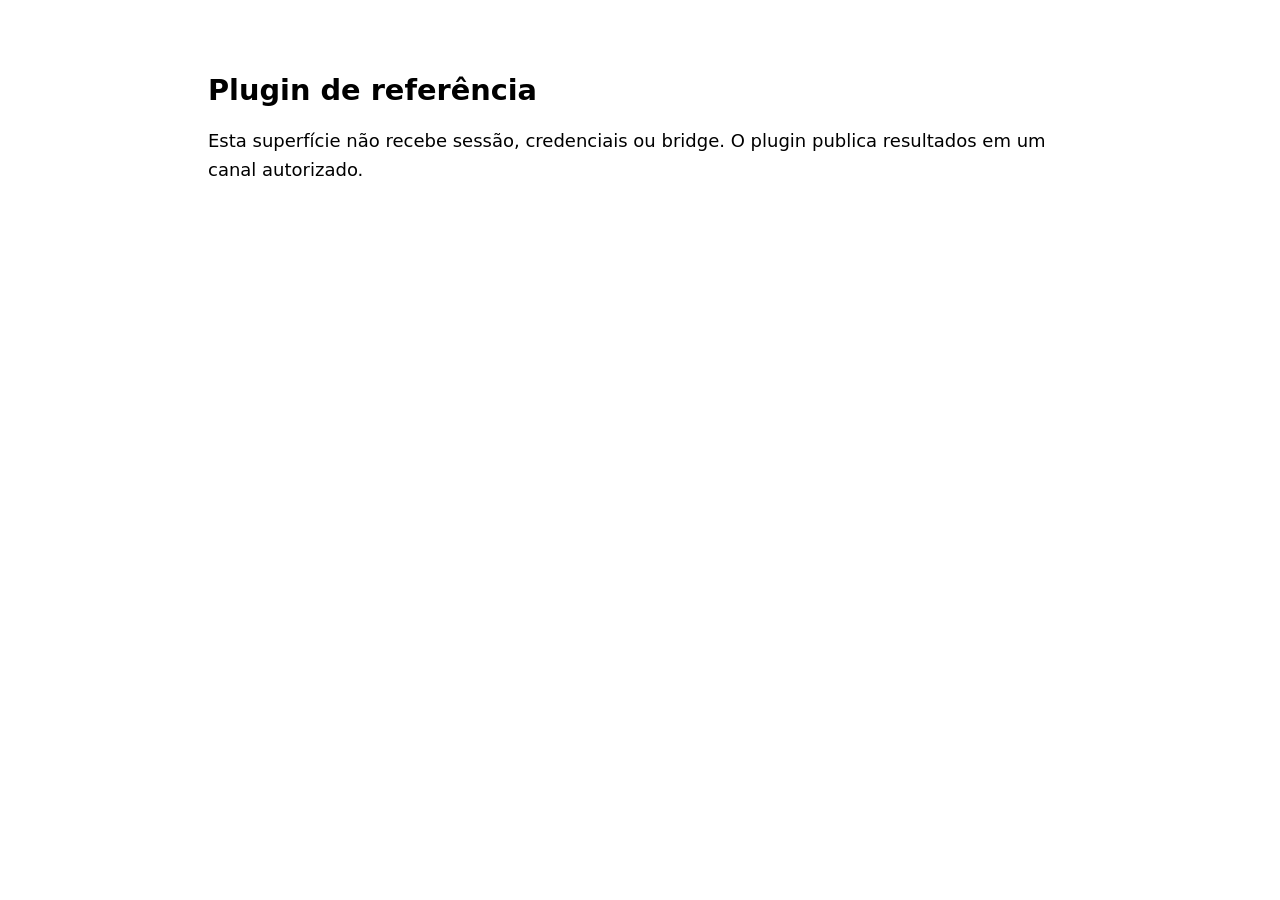
==== examples/plugins/reference/ui/index.html @ f2815fa9 "feat: adiciona SDK TinyGo e exemplos de pasta com superfícies e assets" ====
<!doctype html><html lang="pt-BR"><meta charset="utf-8"><meta name="viewport" content="width=device-width"><title>Plugin de referência</title><link rel="stylesheet" href="style.css"><main><h1>Plugin de referência</h1><p>Esta superfície não recebe sessão, credenciais ou bridge. O plugin publica resultados em um canal autorizado.</p></main></html>
---- examples/plugins/reference/ui/style.css ----
:root{font:18px system-ui;color-scheme:light dark}main{max-width:48rem;margin:2rem auto;padding:1rem}h1{font-size:1.6rem;line-height:1.2}p{line-height:1.6}
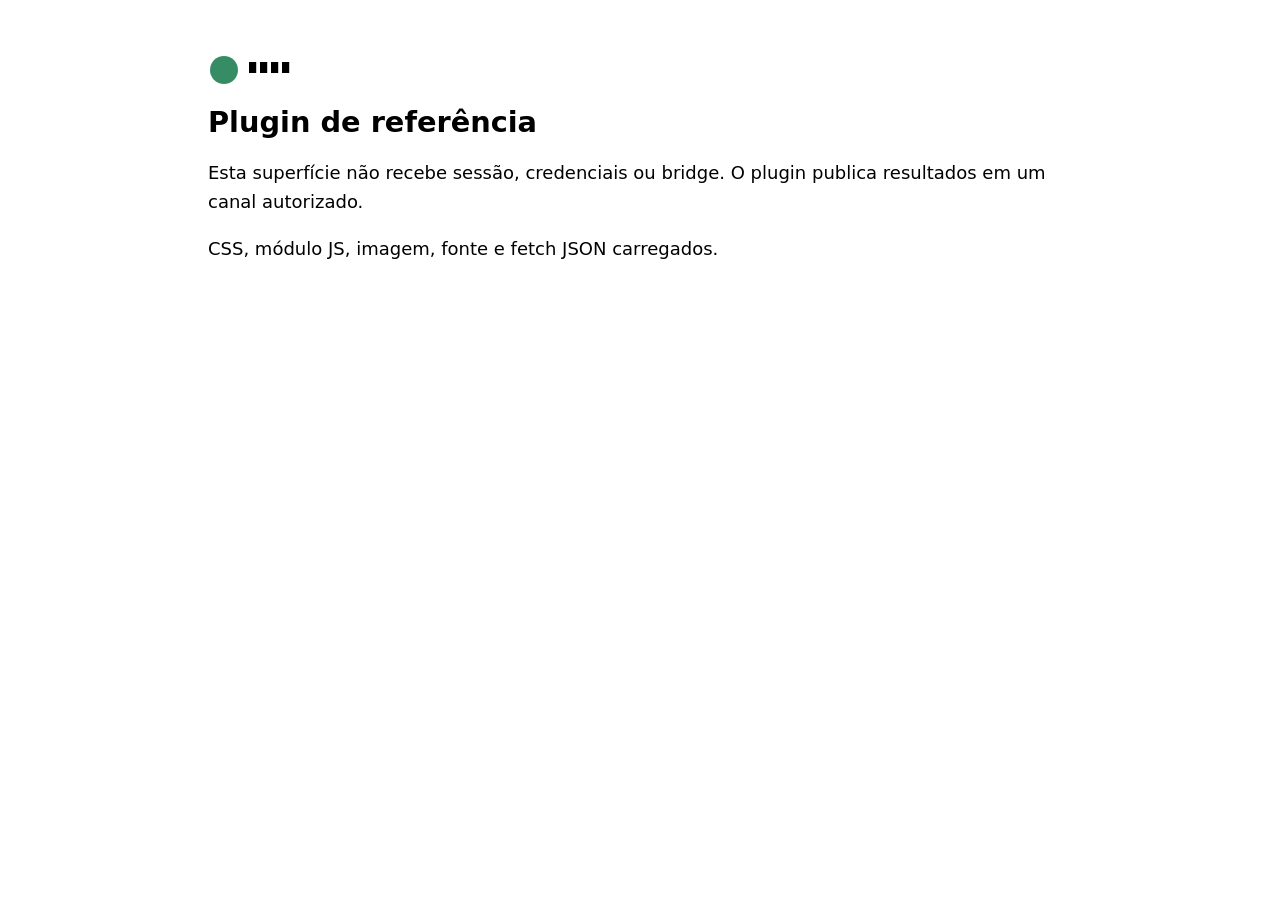
==== commit 2213b413: "fix: permite assets de UI bundled sob sandbox opaco" ====
--- a/examples/plugins/reference/ui/index.html
+++ b/examples/plugins/reference/ui/index.html
@@ -1 +1 @@
-<!doctype html><html lang="pt-BR"><meta charset="utf-8"><meta name="viewport" content="width=device-width"><title>Plugin de referência</title><link rel="stylesheet" href="style.css"><main><h1>Plugin de referência</h1><p>Esta superfície não recebe sessão, credenciais ou bridge. O plugin publica resultados em um canal autorizado.</p></main></html>
+<!doctype html><html lang="pt-BR"><meta charset="utf-8"><meta name="viewport" content="width=device-width"><title>Plugin de referência</title><link rel="stylesheet" href="style.css"><script type="module" src="main.mjs"></script><main><img src="image.svg" alt=""><span class="fixture-font">Papo</span><h1>Plugin de referência</h1><p>Esta superfície não recebe sessão, credenciais ou bridge. O plugin publica resultados em um canal autorizado.</p><p id="resource-status">Carregando recursos…</p></main></html>
--- a/examples/plugins/reference/ui/style.css
+++ b/examples/plugins/reference/ui/style.css
@@ -1 +1,3 @@
 :root{font:18px system-ui;color-scheme:light dark}main{max-width:48rem;margin:2rem auto;padding:1rem}h1{font-size:1.6rem;line-height:1.2}p{line-height:1.6}
+
+@font-face{font-family:"Papo Fixture";src:url("fixture.ttf") format("truetype")}body{--fixture-css:loaded}.fixture-font{font-family:"Papo Fixture"}img{vertical-align:middle;margin-right:.5rem}
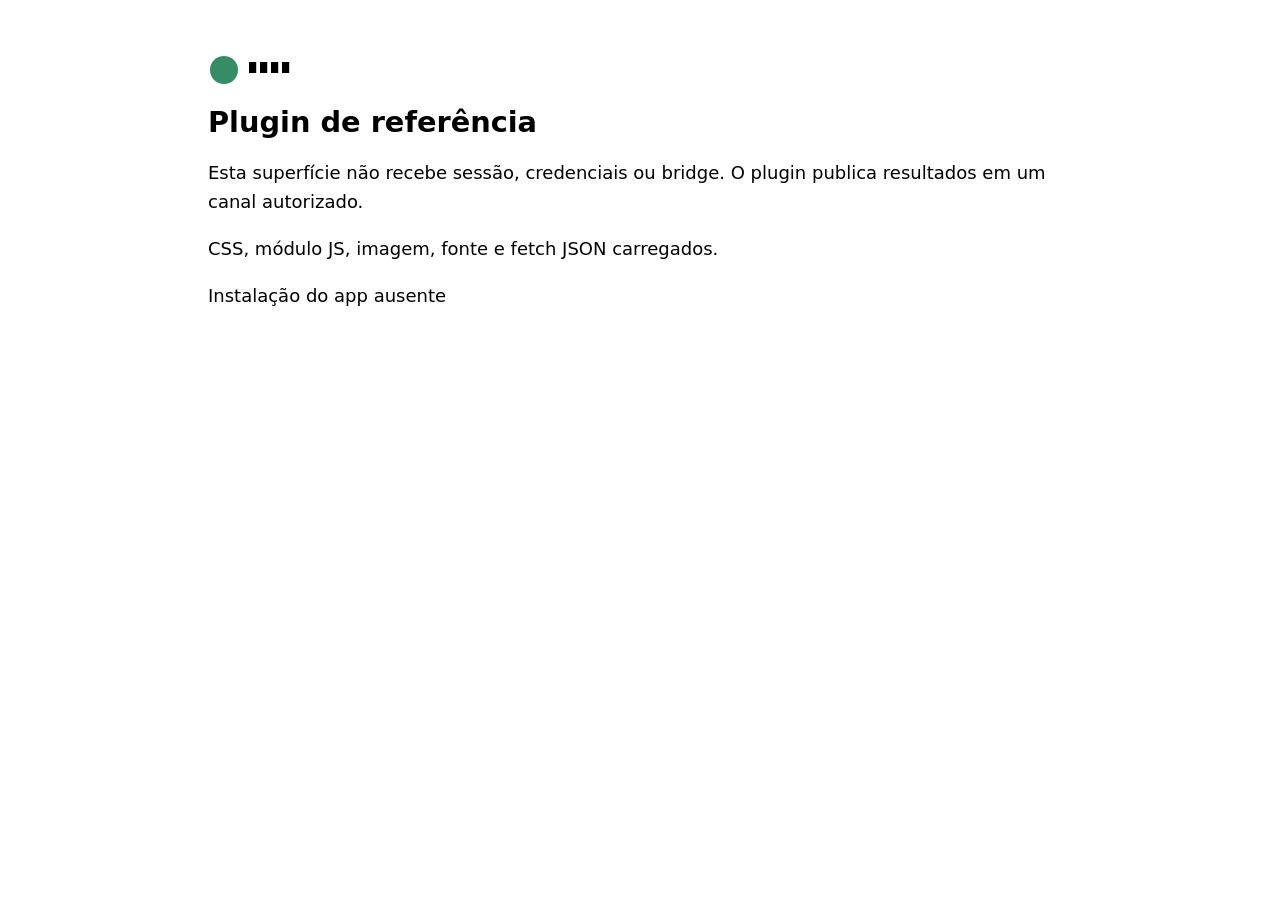
==== commit ebc62db4: "feat: demonstra convites e jogo da velha com SDK UI e polling" ====
--- a/examples/plugins/reference/ui/index.html
+++ b/examples/plugins/reference/ui/index.html
@@ -1 +1 @@
-<!doctype html><html lang="pt-BR"><meta charset="utf-8"><meta name="viewport" content="width=device-width"><title>Plugin de referência</title><link rel="stylesheet" href="style.css"><script type="module" src="main.mjs"></script><main><img src="image.svg" alt=""><span class="fixture-font">Papo</span><h1>Plugin de referência</h1><p>Esta superfície não recebe sessão, credenciais ou bridge. O plugin publica resultados em um canal autorizado.</p><p id="resource-status">Carregando recursos…</p></main></html>
+<!doctype html><html lang="pt-BR"><meta charset="utf-8"><meta name="viewport" content="width=device-width"><title>Plugin de referência</title><link rel="stylesheet" href="style.css"><script type="module" src="main.mjs"></script><script type="module" src="game.mjs"></script><main><img src="image.svg" alt=""><span class="fixture-font">Papo</span><h1>Plugin de referência</h1><p>Esta superfície não recebe sessão, credenciais ou bridge. O plugin publica resultados em um canal autorizado.</p><p id="resource-status">Carregando recursos…</p><section aria-label="Jogo da velha"><p id="game-status">Abra pelo Papo para jogar.</p><div id="board" role="group" aria-label="Tabuleiro"></div><output id="latency"></output></section></main></html>
--- a/examples/plugins/reference/ui/style.css
+++ b/examples/plugins/reference/ui/style.css
@@ -1,3 +1,4 @@
 :root{font:18px system-ui;color-scheme:light dark}main{max-width:48rem;margin:2rem auto;padding:1rem}h1{font-size:1.6rem;line-height:1.2}p{line-height:1.6}
 
 @font-face{font-family:"Papo Fixture";src:url("fixture.ttf") format("truetype")}body{--fixture-css:loaded}.fixture-font{font-family:"Papo Fixture"}img{vertical-align:middle;margin-right:.5rem}
+#board{display:grid;grid-template-columns:repeat(3,64px);gap:6px;margin:1rem 0}#board button{width:64px;height:64px;font-size:2rem}#latency{display:block;font-size:.85rem}
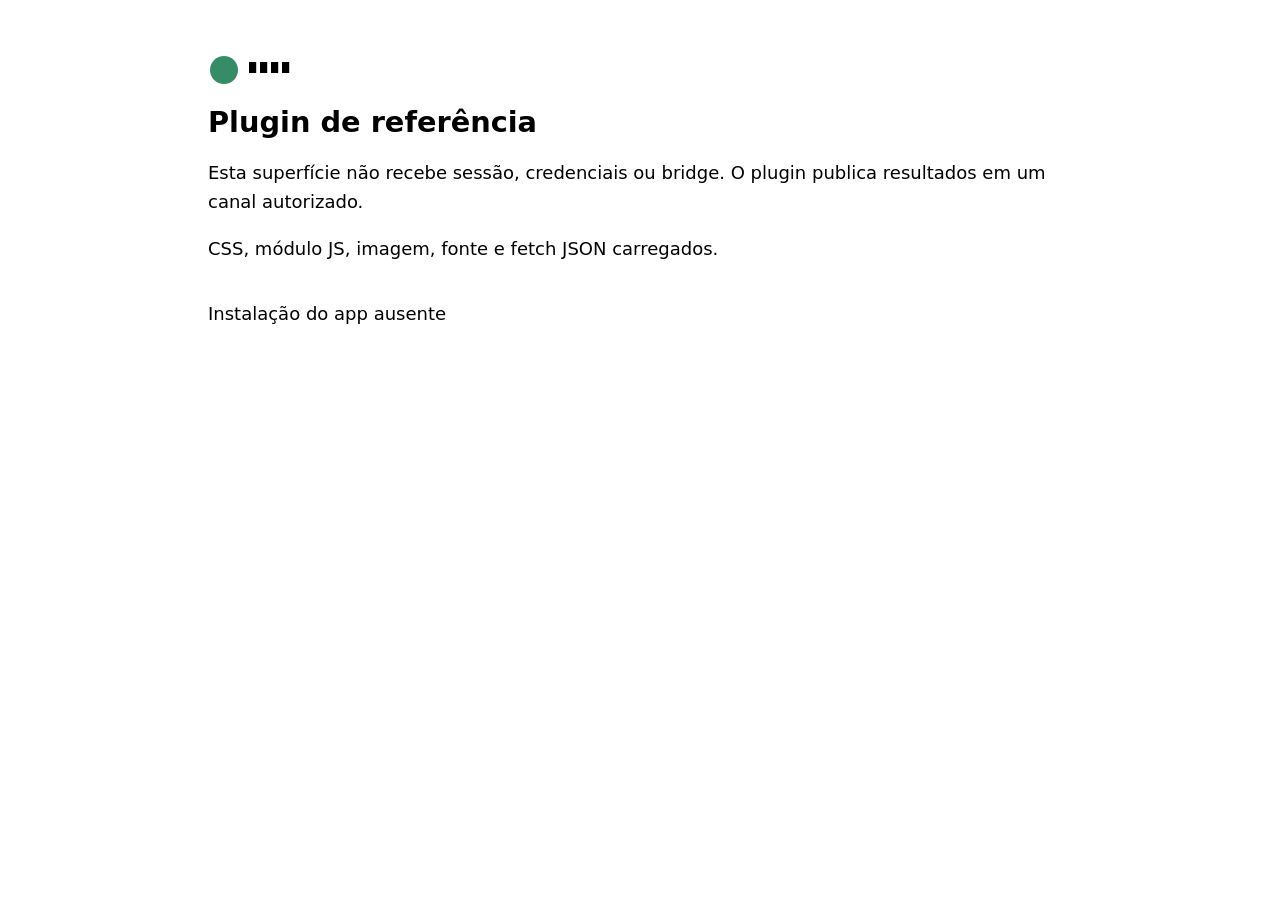
==== commit 08161e99: "feat: demonstra nomes e avatares no sandbox com SDK e contrato atualizados" ====
--- a/examples/plugins/reference/ui/index.html
+++ b/examples/plugins/reference/ui/index.html
@@ -1 +1 @@
-<!doctype html><html lang="pt-BR"><meta charset="utf-8"><meta name="viewport" content="width=device-width"><title>Plugin de referência</title><link rel="stylesheet" href="style.css"><script type="module" src="main.mjs"></script><script type="module" src="game.mjs"></script><main><img src="image.svg" alt=""><span class="fixture-font">Papo</span><h1>Plugin de referência</h1><p>Esta superfície não recebe sessão, credenciais ou bridge. O plugin publica resultados em um canal autorizado.</p><p id="resource-status">Carregando recursos…</p><section aria-label="Jogo da velha"><p id="game-status">Abra pelo Papo para jogar.</p><div id="board" role="group" aria-label="Tabuleiro"></div><output id="latency"></output></section></main></html>
+<!doctype html><html lang="pt-BR"><meta charset="utf-8"><meta name="viewport" content="width=device-width"><title>Plugin de referência</title><link rel="stylesheet" href="style.css"><script type="module" src="main.mjs"></script><script type="module" src="game.mjs"></script><main><img src="image.svg" alt=""><span class="fixture-font">Papo</span><h1>Plugin de referência</h1><p>Esta superfície não recebe sessão, credenciais ou bridge. O plugin publica resultados em um canal autorizado.</p><p id="resource-status">Carregando recursos…</p><section aria-label="Jogo da velha"><div id="players" aria-label="Jogadores"></div><p id="game-status">Abra pelo Papo para jogar.</p><div id="board" role="group" aria-label="Tabuleiro"></div><output id="latency"></output></section></main></html>
--- a/examples/plugins/reference/ui/style.css
+++ b/examples/plugins/reference/ui/style.css
@@ -2,3 +2,5 @@
 
 @font-face{font-family:"Papo Fixture";src:url("fixture.ttf") format("truetype")}body{--fixture-css:loaded}.fixture-font{font-family:"Papo Fixture"}img{vertical-align:middle;margin-right:.5rem}
 #board{display:grid;grid-template-columns:repeat(3,64px);gap:6px;margin:1rem 0}#board button{width:64px;height:64px;font-size:2rem}#latency{display:block;font-size:.85rem}
+
+#players{display:flex;gap:1rem;flex-wrap:wrap}#players>span{display:flex;align-items:center;gap:.5rem}#players img{border-radius:50%;object-fit:cover}
